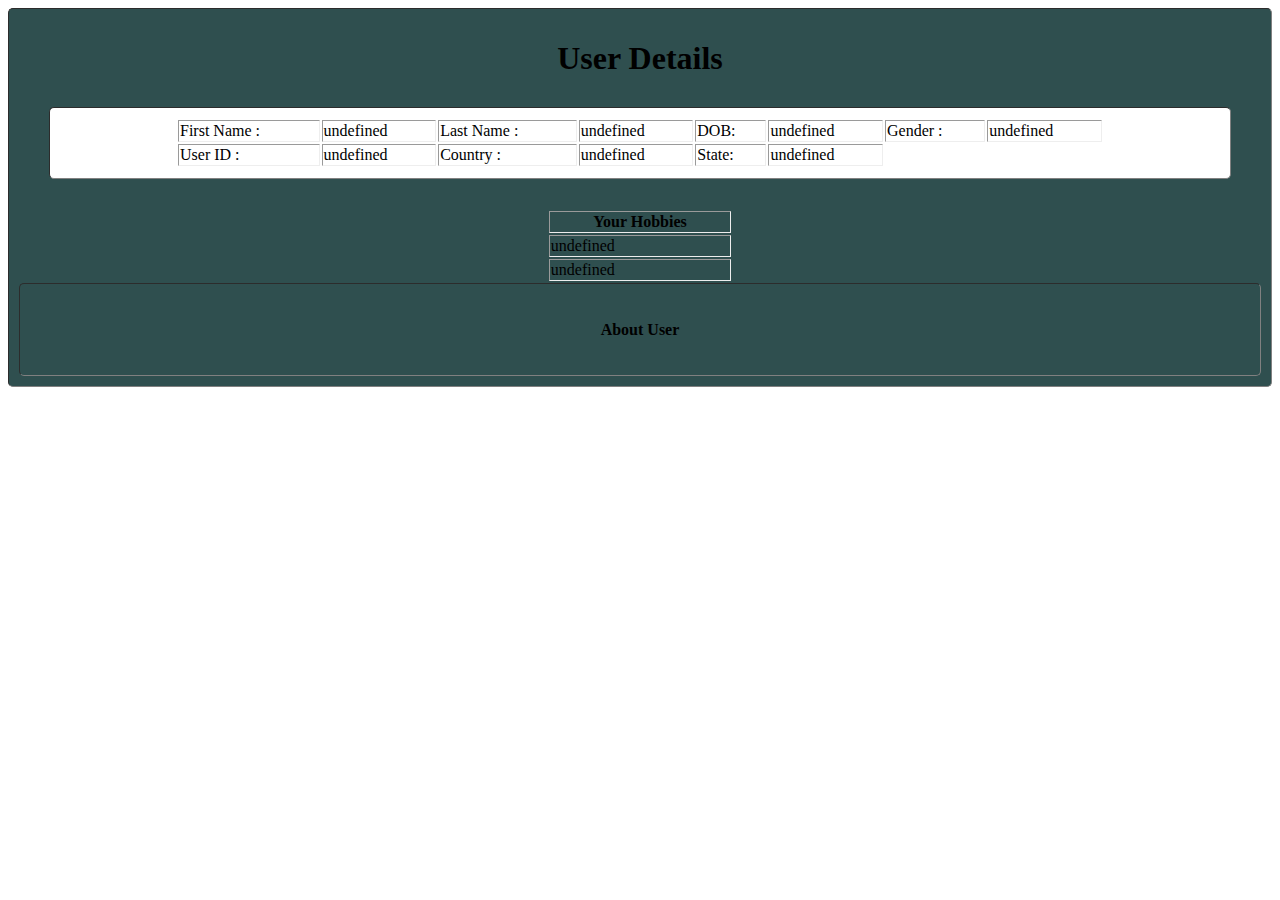
==== memberDetails.html @ 276b8335 "Adding html, js and css files for the developement." ====
<!DOCTYPE html>
<html lang="en">

<head>
    <meta charset="utf-8">
    <title>Member Details Form</title>
    <link rel="stylesheet" type="text/css" href="css/mbrDet.css">
    <script src="jss/sample-registration-form-validation.js"></script>
</head>

<body onload="updateDetails(mbrForm);">
    <center>
        <form name="mbrForm">
            <h1> User Details </h1>
            <div id="usrDetails" name="usrDetails">
                <table border="1" id="detTable">
                    <tr>
                        <td><label>First Name : </label></td>
                        <td></td>
                        <td><label>Last Name : </label></td>
                        <td></td>
                        <td><label>DOB: </label></td>
                        <td></td>
                        <td><label>Gender : </label></td>
                        <td></td>
                    </tr>
                    <tr>
                        <td><label>User ID : </label></td>
                        <td></td>
                        <td><label>Country : </label></td>
                        <td></td>
                        <td><label>State: </label></td>
                        <td></td>
                    </tr>
                </table>
            </div>

            <div id="usrHobbies">
                <table border="1" id="myTable">
                    <tr>
                        <th>Your Hobbies</th>
                    </tr>
                    <tr>
                        <td></td>
                    </tr>
                    <tr>
                        <td></td>
                    </tr>
                </table>
            </div>

            <div id="aboutU">
                <h4> About User </h4>
            </div>
        </form>
    </center>
</body>

</html>
---- css/mbrDet.css ----
center {
    background-color: darkslategrey;
    height: 450;
    border: 1px solid gray;
    border-radius: 5px;
    border-style: inset;
    padding: 10px;
}
#usrDetails {
    background-color: white;
    border: 1px solid gray;
    border-radius: 5px;
    border-style: inset;
    margin: 30px;
}
#usrDetails {
    padding: 10px;
}
#myTable {
    border: 1px;
    width: 15%;
}
#detTable {
    border: 1px;
    width: 80%;
}
#aboutU {
    border: 1px solid gray;
    border-radius: 5px;
    border-style: inset;
    padding: 15px;
}
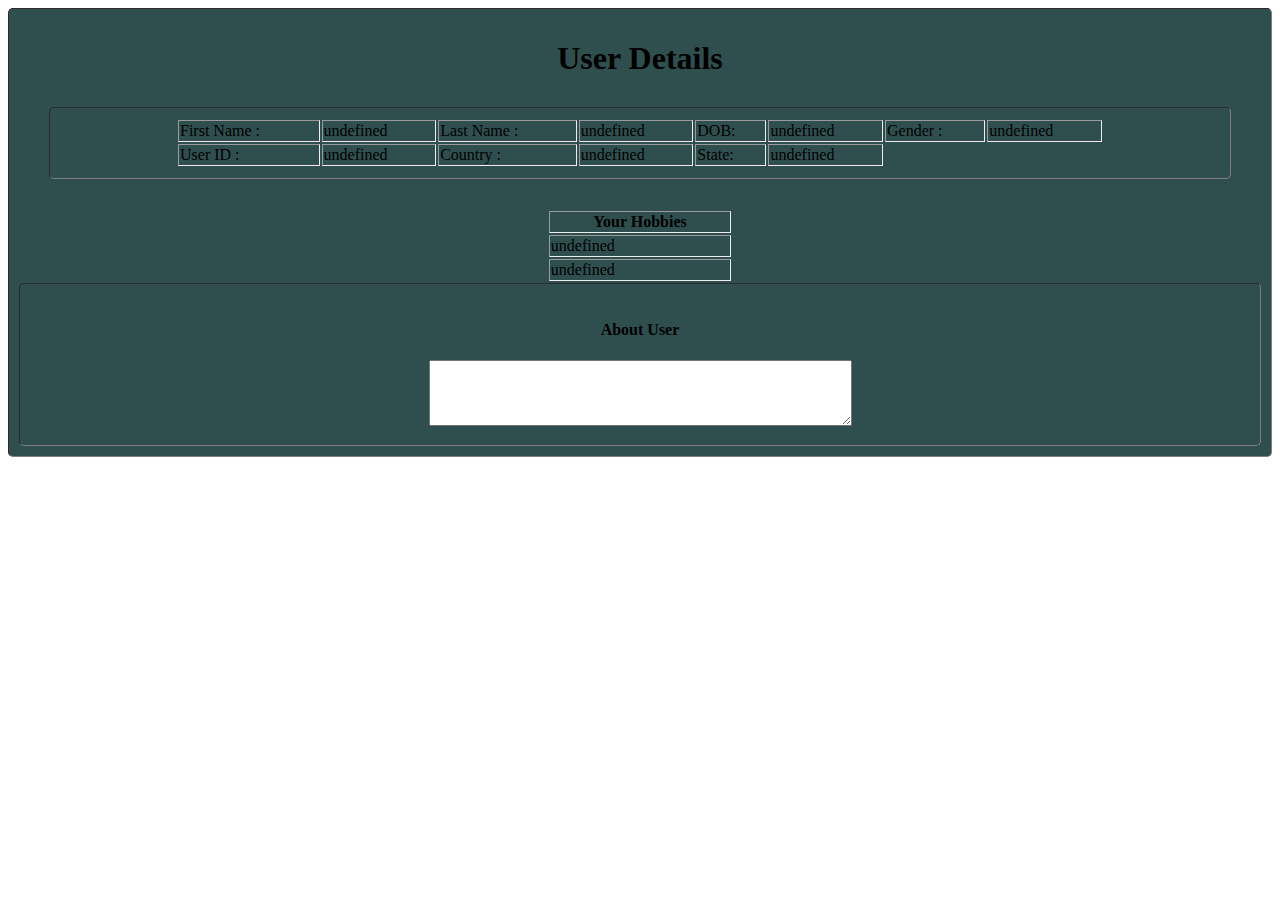
==== commit 224417de: "Modified the files" ====
--- a/memberDetails.html
+++ b/memberDetails.html
@@ -51,6 +51,7 @@
 
             <div id="aboutU">
                 <h4> About User </h4>
+                <textarea  rows="4" cols="50" readonly></textarea>
             </div>
         </form>
     </center>
--- a/css/mbrDet.css
+++ b/css/mbrDet.css
@@ -7,7 +7,7 @@
     padding: 10px;
 }
 #usrDetails {
-    background-color: white;
+    background-color: -moz-Field;
     border: 1px solid gray;
     border-radius: 5px;
     border-style: inset;
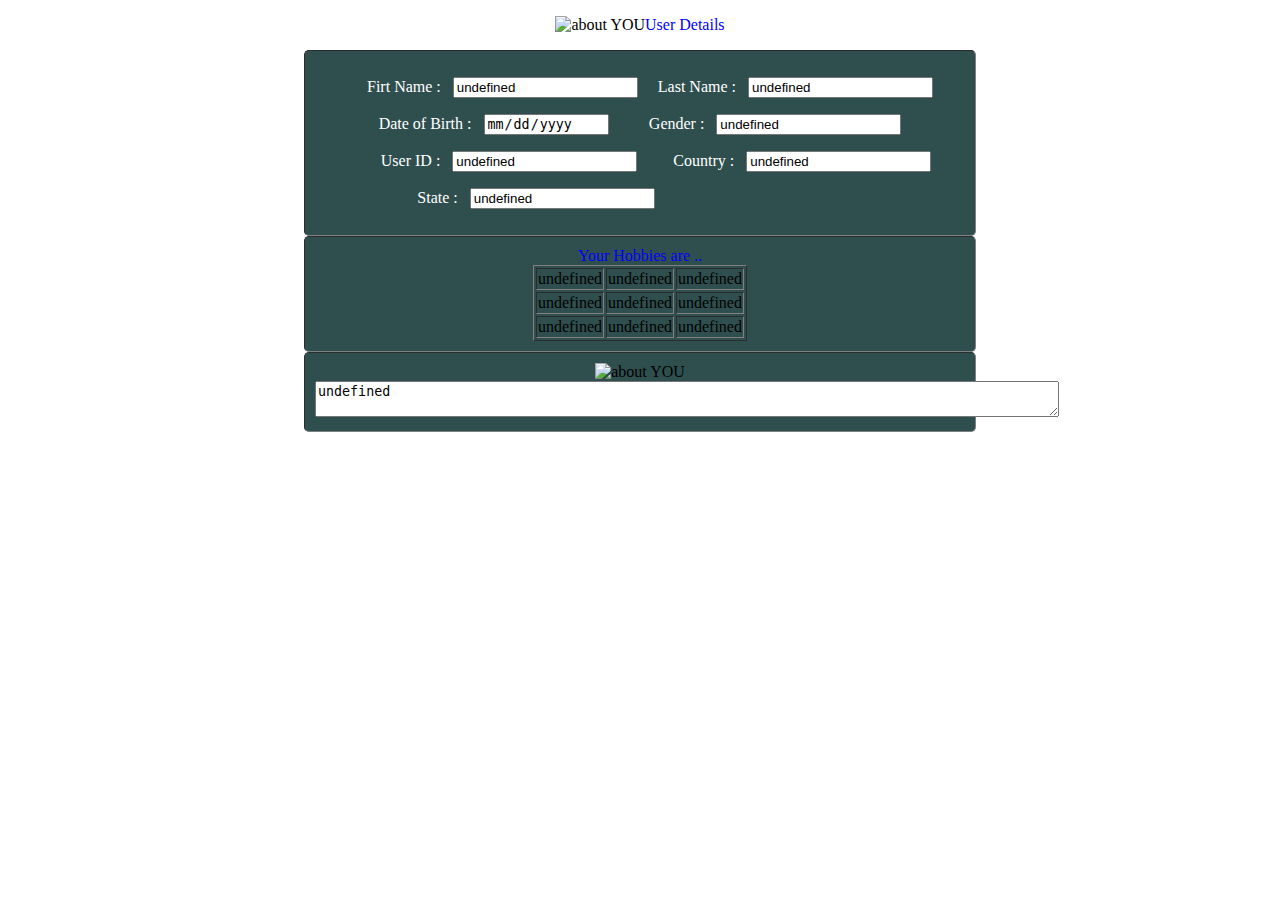
==== commit 99e4d5a6: "Modified the file to validate and give a new look." ====
--- a/memberDetails.html
+++ b/memberDetails.html
@@ -1,60 +1,70 @@
 <!DOCTYPE html>
 <html lang="en">
-
 <head>
     <meta charset="utf-8">
     <title>Member Details Form</title>
     <link rel="stylesheet" type="text/css" href="css/mbrDet.css">
     <script src="jss/sample-registration-form-validation.js"></script>
 </head>
+<body onload="updateDetails(mbrForm);">
 
-<body onload="updateDetails(mbrForm);">
-    <center>
-        <form name="mbrForm">
-            <h1> User Details </h1>
-            <div id="usrDetails" name="usrDetails">
-                <table border="1" id="detTable">
+<center>
+    <p>
+        <img src="/vanand/MyPIPassessments/image/user_info.png"  alt="about YOU"/><span>User Details</span>
+    </p>
+    <form name="mbrForm">
+        <div id="usrDetails">
+            <p>
+                <label>&nbsp; &nbsp; &nbsp;Firt Name : &nbsp;</label>
+                <input id="fname" name="fname"  readonly ">
+                 <label>&nbsp; &nbsp; Last Name :&nbsp;&nbsp;</label>
+                <input id="lname" name="lname"  readonly ">
+            </p>
+            <p>
+                <label>Date of Birth :&nbsp;&nbsp;</label>
+                <input id="dob" name="dob" type="date" readonly ">
+                <label>&nbsp; &nbsp; &nbsp; &nbsp; &nbsp;Gender :&nbsp;&nbsp;</label>
+                <input id="gender" name="gender" readonly ">
+            </p>
+            <p>
+                <label>&nbsp; &nbsp; &nbsp; &nbsp; User ID :&nbsp;&nbsp;</label>
+                <input id="userid" name="userid"  readonly ">
+                <label>&nbsp; &nbsp; &nbsp; &nbsp; Country :&nbsp;&nbsp;</label>
+                <input id="country" name="country" readonly ">
+            </p>
+            <p>&nbsp;
+                <label>&nbsp; &nbsp; &nbsp; &nbsp; &nbsp; &nbsp;State :&nbsp;&nbsp;</label>
+                <input id="state" name="state" readonly ">&nbsp; &nbsp; &nbsp; &nbsp; &nbsp; &nbsp; &nbsp; &nbsp; &nbsp; &nbsp; &nbsp; &nbsp; &nbsp; &nbsp; &nbsp; &nbsp; &nbsp; &nbsp; &nbsp; &nbsp; &nbsp; &nbsp; &nbsp; &nbsp; &nbsp; &nbsp; &nbsp; &nbsp; &nbsp; &nbsp; &nbsp; &nbsp; &nbsp;
+            </p>
+        </div>
+        <div id="usrHobbies">
+            <!-- <h5> Your Hobbies are ..</h5> -->
+            <span>Your Hobbies are ..</span>
+            <table id="myTable" style="height: 63px;" border="1" width="135">
+                <tbody>
                     <tr>
-                        <td><label>First Name : </label></td>
-                        <td></td>
-                        <td><label>Last Name : </label></td>
-                        <td></td>
-                        <td><label>DOB: </label></td>
-                        <td></td>
-                        <td><label>Gender : </label></td>
-                        <td></td>
+                        <td>&nbsp;</td>
+                        <td>&nbsp;</td>
+                        <td>&nbsp;</td>
                     </tr>
                     <tr>
-                        <td><label>User ID : </label></td>
-                        <td></td>
-                        <td><label>Country : </label></td>
-                        <td></td>
-                        <td><label>State: </label></td>
-                        <td></td>
-                    </tr>
-                </table>
-            </div>
-
-            <div id="usrHobbies">
-                <table border="1" id="myTable">
-                    <tr>
-                        <th>Your Hobbies</th>
+                        <td>&nbsp;</td>
+                        <td>&nbsp;</td>
+                        <td>&nbsp;</td>
                     </tr>
                     <tr>
-                        <td></td>
+                        <td>&nbsp;</td>
+                        <td>&nbsp;</td>
+                        <td>&nbsp;</td>
                     </tr>
-                    <tr>
-                        <td></td>
-                    </tr>
-                </table>
-            </div>
-
-            <div id="aboutU">
-                <h4> About User </h4>
-                <textarea  rows="4" cols="50" readonly></textarea>
-            </div>
-        </form>
-    </center>
+                </tbody>
+            </table>
+        </div>
+        <div id="aboutU">
+            <img src="/vanand/MyPIPassessments/image/aboutU.png"  alt="about YOU"/>
+            <textarea cols="90" name="aboutI" readonly="readonly" rows="2"></textarea>
+        </div>
+    </form>
+</center>
 </body>
-
 </html>--- a/css/mbrDet.css
+++ b/css/mbrDet.css
@@ -1,32 +1,18 @@
-center {
-    background-color: darkslategrey;
-    height: 450;
+#usrDetails, #usrHobbies, #aboutU {
+   background-color: darkslategrey;
     border: 1px solid gray;
     border-radius: 5px;
     border-style: inset;
+    width: 650px;
     padding: 10px;
 }
-#usrDetails {
-    background-color: -moz-Field;
-    border: 1px solid gray;
-    border-radius: 5px;
-    border-style: inset;
-    margin: 30px;
+label{
+    color: white;
 }
-#usrDetails {
-    padding: 10px;
+img{
+    width: 150px;
+    height: 50px;
 }
-#myTable {
-    border: 1px;
-    width: 15%;
-}
-#detTable {
-    border: 1px;
-    width: 80%;
-}
-#aboutU {
-    border: 1px solid gray;
-    border-radius: 5px;
-    border-style: inset;
-    padding: 15px;
+span{
+    color: blue;
 }